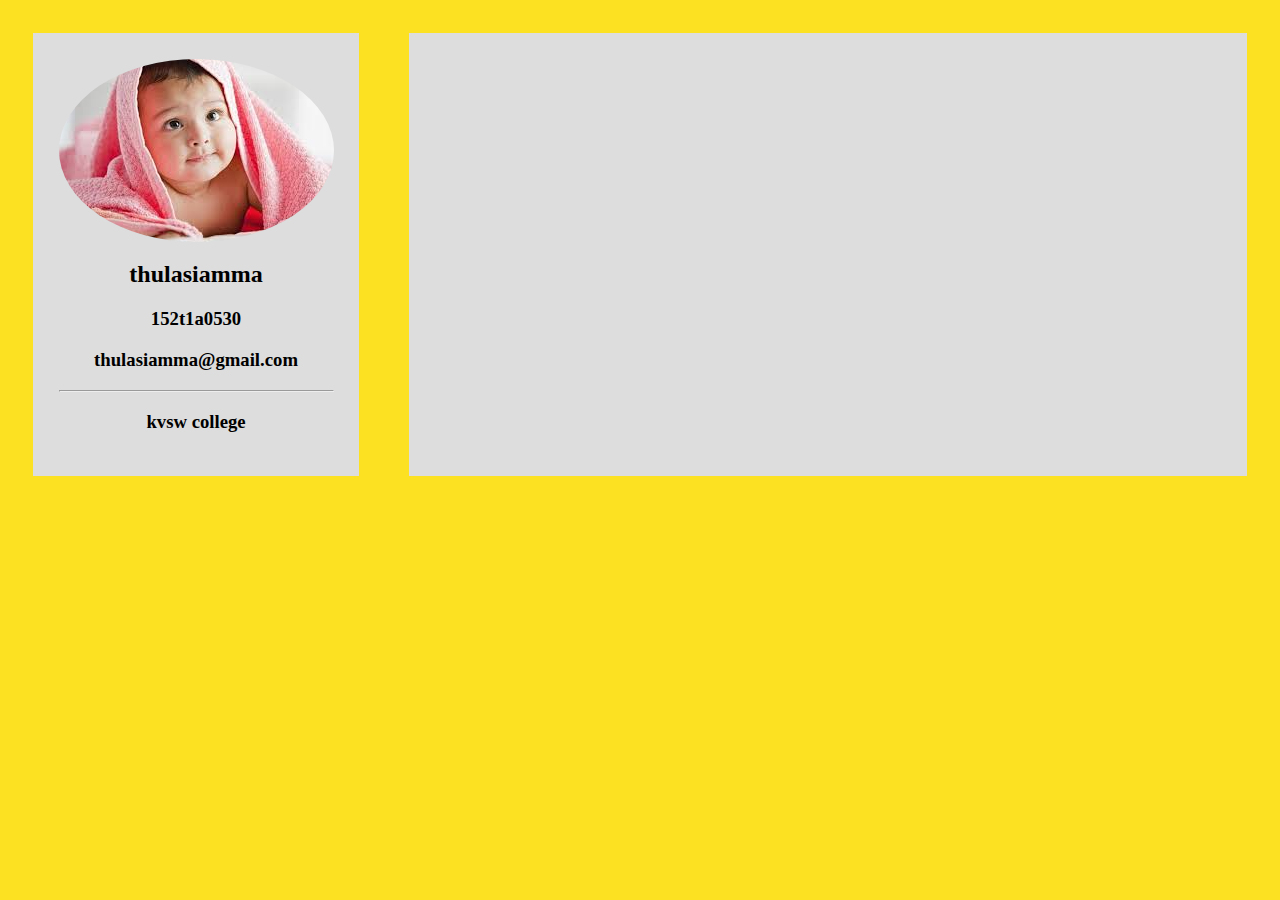
==== index.html @ 7f8533c3 "first" ====
<html>
<head>
  <title>MY RESUME</title>
  <link rel="stylesheet" href="css/styles.css">
  <meta name="viewport" content="width=device-width,initial-scale=1.0">
</head>
<body>
  <div class="flex-main">
    <div class="profile-card">
      <img src="images/4.jpg"alt="resume"class="profile-image">
      <h2>thulasiamma</h2>
      <h3>152t1a0530</h3>
      <h3>thulasiamma@gmail.com</h3>
      <hr>
      <h3>kvsw college<h3/>
    </div>
  <div class="content-card">
  </div>
</div>
</body>
</html>
---- css/styles.css ----
body{
  background-color:#fce123;
}
.flex-main{
  display: flex;
  flex-direction:row;
}
.profile-card{
  width:25%;
  background-color:#ddd;
  padding:2%;
  margin:2%;
}
.content-card{
  width: 75%;
  background-color:#ddd;
  padding: 2%;
  margin: 2%;
}
.profile-image{
  display: block;
  margin-left: auto;
  margin-right: auto;
  border-radius: 50%;
}
h2,h3{
  text-align: center;
}
@media only screen and (min-width:320px) and (max-width:468px){
  .flex-main{
    display:flex;
    flex-direction:column;
  }
  .profile-card{
    width:80%;
    background-color:pink;
    padding:2%;
    margin:2%;
  }
  .content-card{
    width: 80%;
    background-color:pink;
    padding: 2%;
    margin: 2%;
  }
  .profile-image{
    display: block;
    margin-left: auto;
    margin-right: auto;
    border-radius: 50%;
  }}
  @media only screen and (min-width:470px) and (max-width:720px){
    .flex-main{
      display:flex;
      flex-direction:column;
    }
    .profile-card{
      width:100%;
      background-color:green;
      padding:2%;
      margin:2%;
    }
    .content-card{
      width: 100%;
      background-color:green;
      padding: 2%;
      margin: 2%;
    }
    .profile-image{
      display: block;
      margin-left: auto;
      margin-right: auto;
      border-radius: 50%;
    }
  }
  @media only screen and (min-width:720px) and (max-width:1024px){
    .flex-main{
      display:flex;
      flex-direction:row;
    }
    .profile-card{
      width:100%;
      background-color:red;
      padding:2%;
      margin:2%;
    }
    .content-card{
      width: 100%;
      background-color:red;
      padding: 2%;
      margin: 2%;
    }
    .profile-image{
      display: block;
      margin-left: auto;
      margin-right: auto;
      border-radius: 50%;
    }
  }
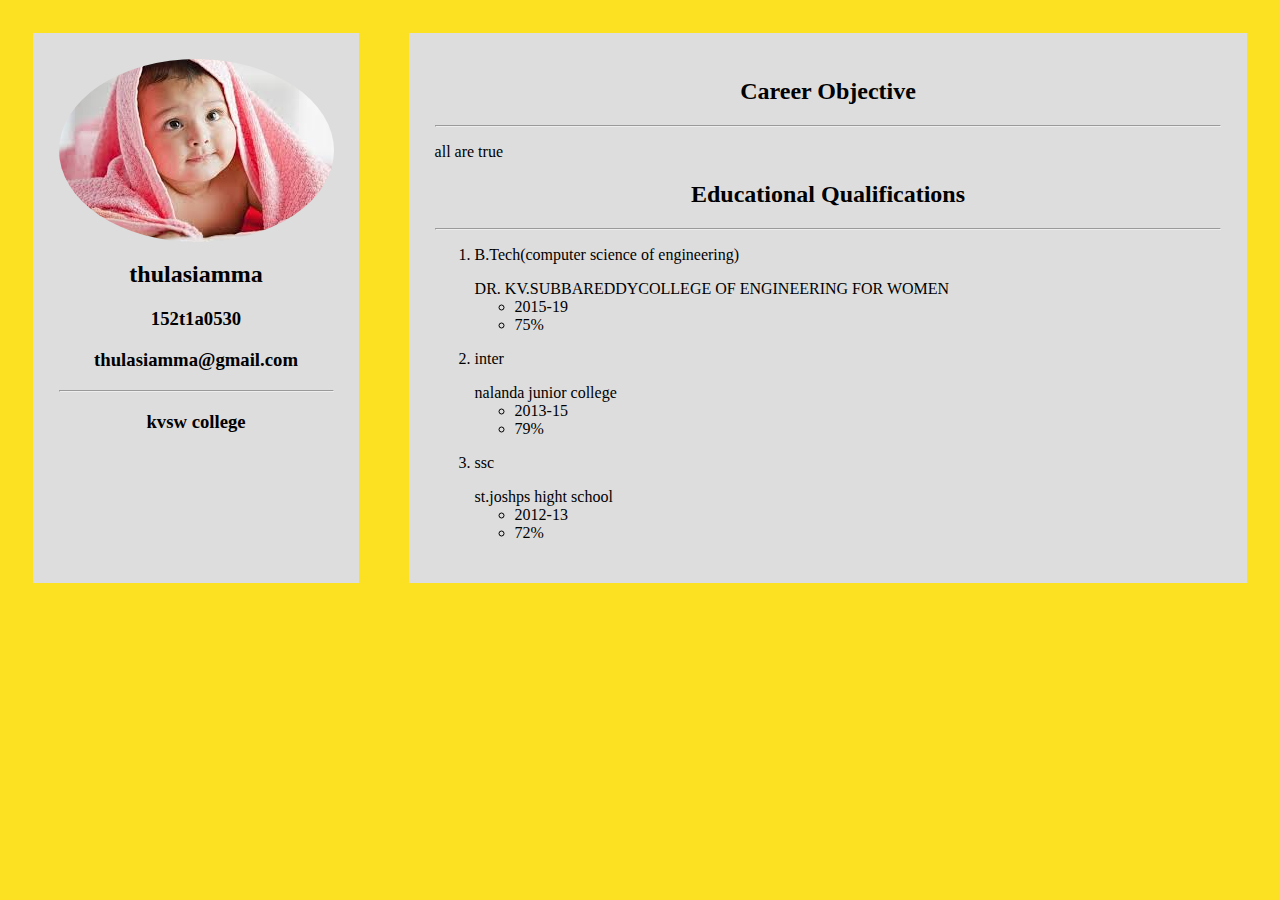
==== commit 600815ff: "final" ====
--- a/index.html
+++ b/index.html
@@ -17,5 +17,6 @@
   <div class="content-card">
   </div>
 </div>
+<script type="text/javascript" src="script/main.js"></script>
 </body>
 </html>
